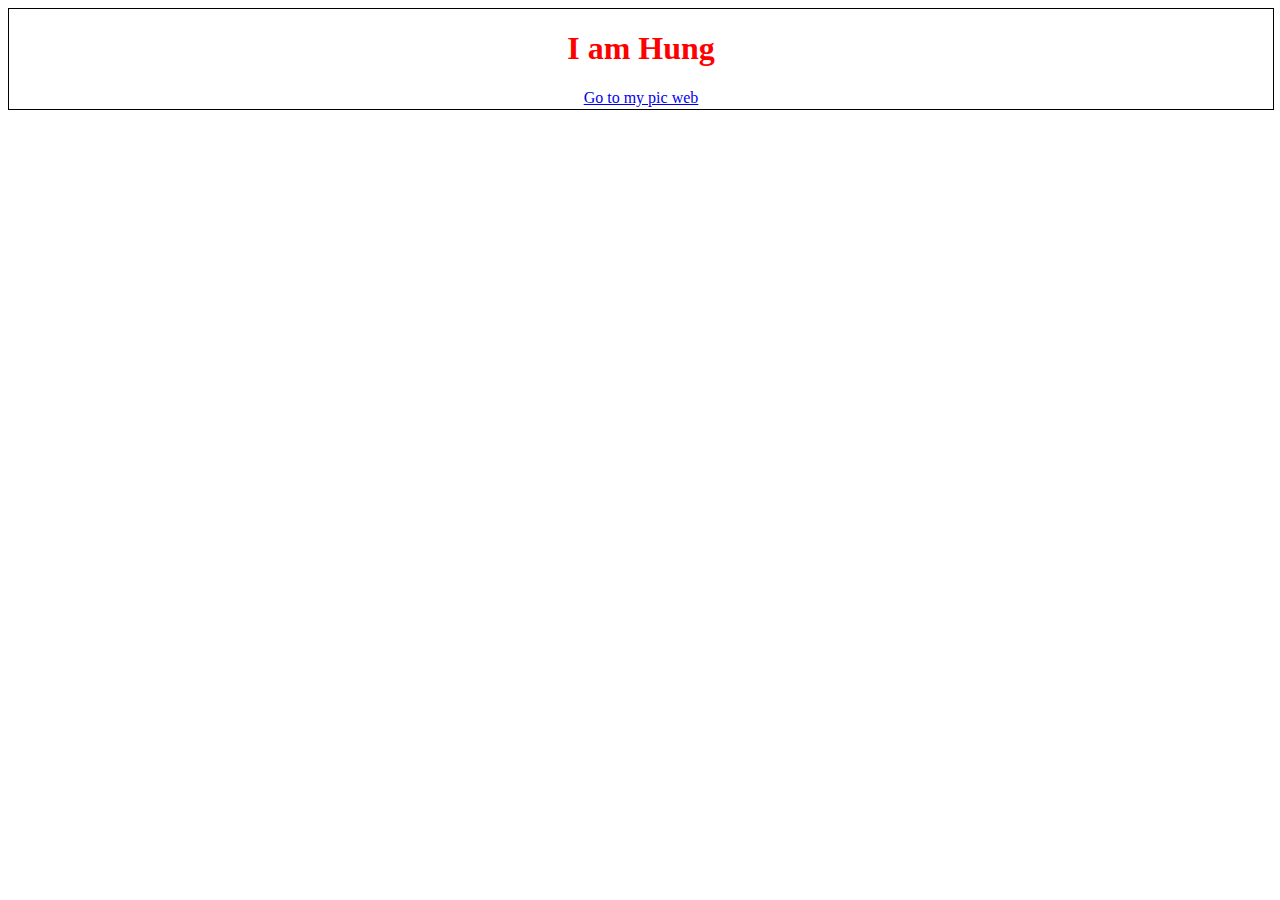
==== index.html @ edc72e8f "Picture" ====
<!DOCTYPE html>
<html lang="en">
<head>
    <meta charset="UTF-8">
    <meta http-equiv="X-UA-Compatible" content="IE=edge">
    <meta name="viewport" content="width=device-width, initial-scale=1.0">
    <title>My web</title>
</head>
<body>
    <div style="width: 100%; height: 100px; border: 1px solid black; text-align: center;">
        <h1 style="color: red">
            <b>I am Hung</b>
        </h1>
        <a href="/list/picture.html">Go to my pic web </a>
    </div>
</body>
</html>
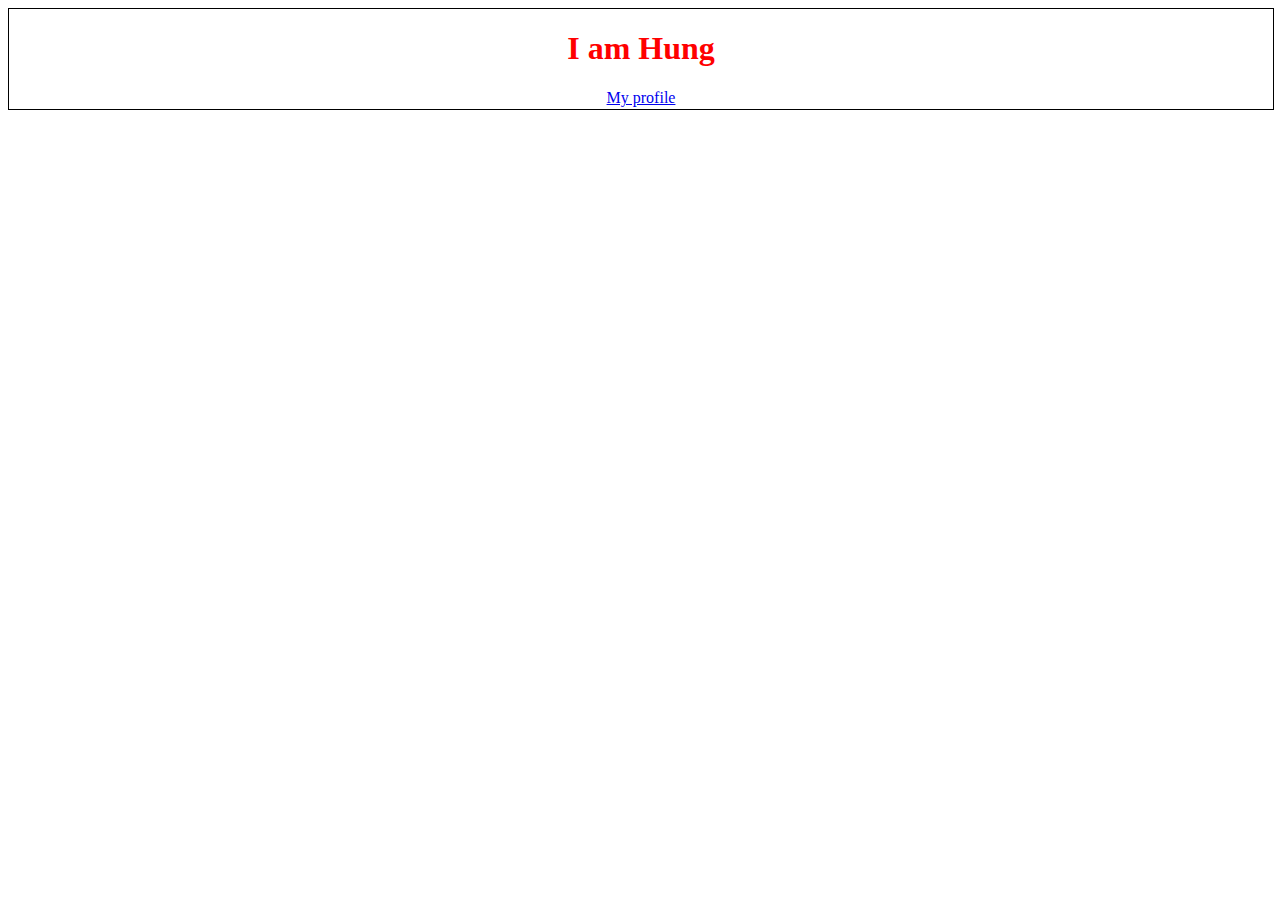
==== commit 97811dfc: "Modified index" ====
--- a/index.html
+++ b/index.html
@@ -11,7 +11,7 @@
         <h1 style="color: red">
             <b>I am Hung</b>
         </h1>
-        <a href="/list/picture.html">Go to my pic web </a>
+        <a href="https://www.facebook.com/profile.php?id=100017551664056">My profile </a>
     </div>
 </body>
 </html>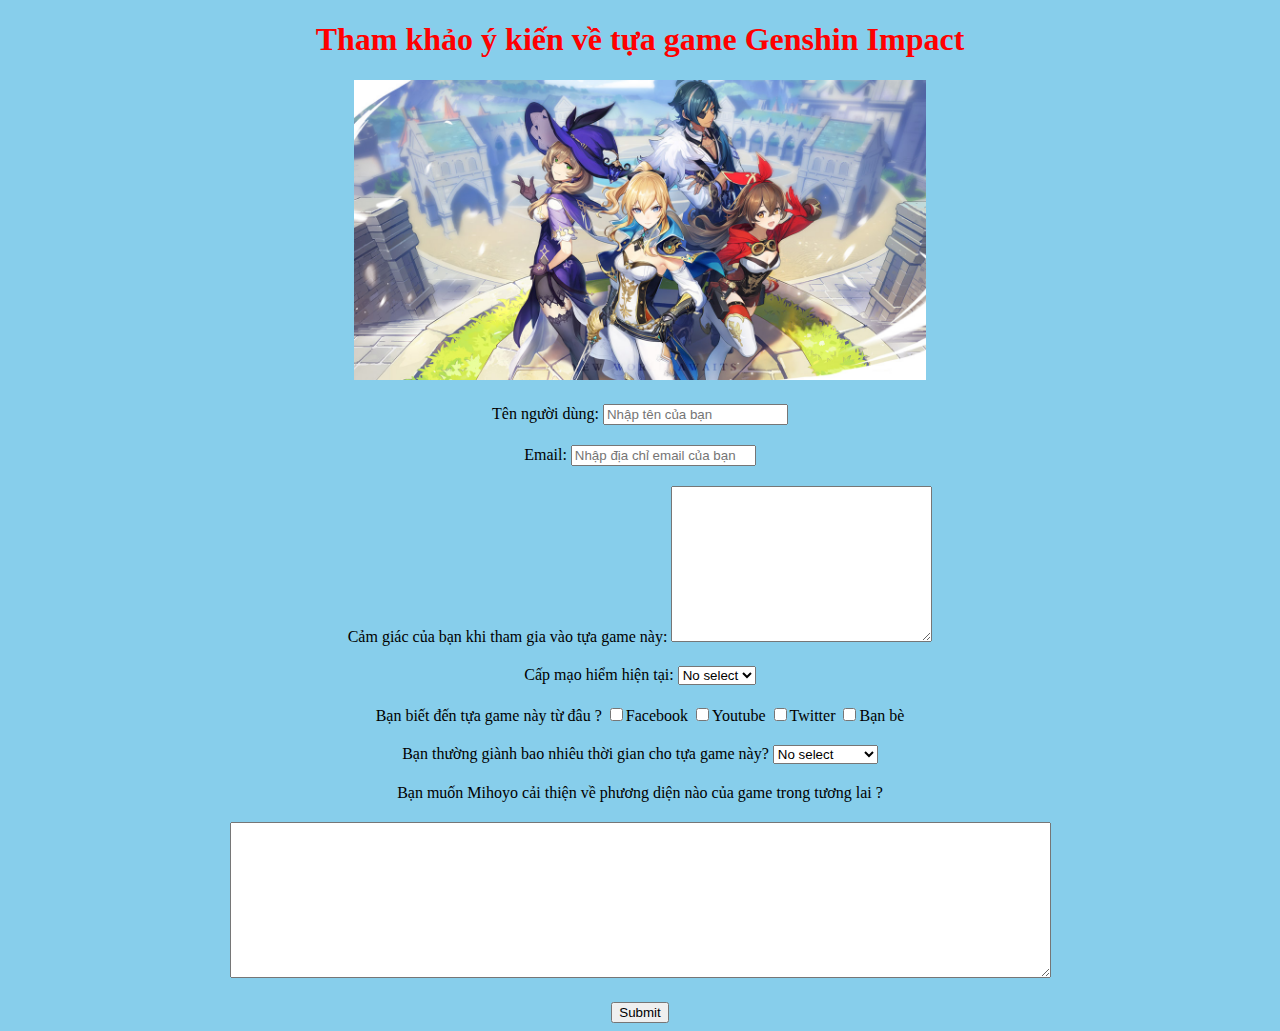
==== commit 8abda7db: "Survey" ====
--- a/index.html
+++ b/index.html
@@ -4,14 +4,74 @@
     <meta charset="UTF-8">
     <meta http-equiv="X-UA-Compatible" content="IE=edge">
     <meta name="viewport" content="width=device-width, initial-scale=1.0">
-    <title>My web</title>
+    <title>Khảo sát người chơi</title>
 </head>
 <body>
-    <div style="width: 100%; height: 100px; border: 1px solid black; text-align: center;">
-        <h1 style="color: red">
-            <b>I am Hung</b>
-        </h1>
-        <a href="https://www.facebook.com/profile.php?id=100017551664056">My profile </a>
-    </div>
+    <form>
+        <div align=center>
+            <h1>Tham khảo ý kiến về tựa game Genshin Impact</h1>
+            <img src="/Picture/GI.jpg" alt="" height="300px">
+            <div class="form-input-info">
+                <label for="Username">Tên người dùng:</label>
+                <input type="text" name="Username" id="" maxlength="35" placeholder="Nhập tên của bạn">
+            </div>
+            <div class="form-input-info">
+                <label for="Email">Email:</label>
+                <input type="email" name="Email" id="" maxlength="35" placeholder="Nhập địa chỉ email của bạn">
+            </div>
+            <div class="form-input-info">
+                <label for="Description">Cảm giác của bạn khi tham gia vào tựa game này:</label>
+                <textarea name="Description" id="" cols="30" rows="10"></textarea>
+            </div>
+            <div class="form-input-info">
+                <label for="Your-choice">Cấp mạo hiểm hiện tại:</label>
+                <select name="Your-choice" id="">
+                    <option value="0" selected="true">No select</option>
+                    <option value="1">0-20</option>
+                    <option value="2">21-40</option>
+                    <option value="3">41-55</option>
+                    <option value="4">55+</option>
+                </select>
+            </div>
+            <div class="form-input-info">
+                <label for="choice">Bạn biết đến tựa game này từ đâu ?</label>
+                <input type="checkbox" name="choice" id="">Facebook
+                <input type="checkbox" name="choice" id="">Youtube
+                <input type="checkbox" name="choice" id="">Twitter
+                <input type="checkbox" name="choice" id="">Bạn bè
+            </div>
+            <div class="form-input-info">
+                <label for="Time">Bạn thường giành bao nhiêu thời gian cho tựa game này?</label>
+                <select name="Time" id="">
+                    <option value="0" selected="true">No select</option>
+                    <option value="1">1-3 tiếng</option>
+                    <option value="2">4-7 tiếng</option>
+                    <option value="3">8 tiếng trở lên</option>
+                </select>
+            </div>
+            <div class="form-input-info">
+                <label for="">Bạn muốn Mihoyo cải thiện về phương diện nào của game trong tương lai ?</label>
+                <div class="form-input-info">
+                    <textarea name="" id="" cols="100" rows="10"></textarea>
+                </div>
+            </div>
+            <div class="form-input-info">
+                <input type="submit" value="Submit">
+            </div>
+        </div>
+    </form>
 </body>
-</html>+</html>
+
+<style>
+    h1{
+        color: red;
+    }
+    body{
+        font-family: 'Times New Roman', Times, serif;
+        background-color: skyblue;
+    }
+    .form-input-info{
+        margin-top: 20px;
+    }
+</style>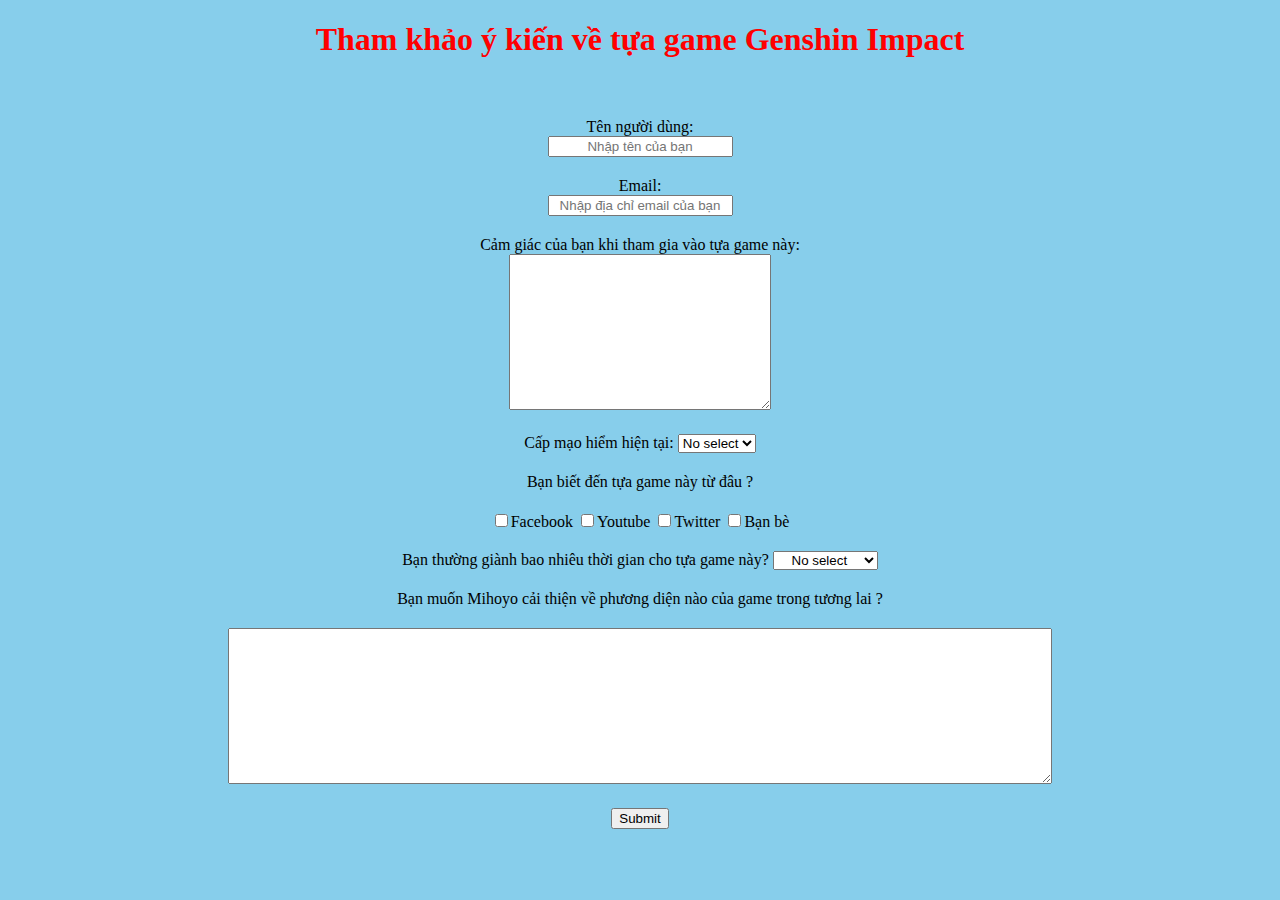
==== commit 94fb1495: "modified" ====
--- a/index.html
+++ b/index.html
@@ -10,17 +10,20 @@
     <form>
         <div align=center>
             <h1>Tham khảo ý kiến về tựa game Genshin Impact</h1>
-            <img src="/Picture/GI.jpg" alt="" height="300px">
+            <img src="https://webstatic-sea.mihoyo.com/hk4e/upload/fb/common.jpg" alt="" height="300px">
             <div class="form-input-info">
                 <label for="Username">Tên người dùng:</label>
+                <br>
                 <input type="text" name="Username" id="" maxlength="35" placeholder="Nhập tên của bạn">
             </div>
             <div class="form-input-info">
                 <label for="Email">Email:</label>
+                <br>
                 <input type="email" name="Email" id="" maxlength="35" placeholder="Nhập địa chỉ email của bạn">
             </div>
             <div class="form-input-info">
                 <label for="Description">Cảm giác của bạn khi tham gia vào tựa game này:</label>
+                <br>
                 <textarea name="Description" id="" cols="30" rows="10"></textarea>
             </div>
             <div class="form-input-info">
@@ -35,10 +38,12 @@
             </div>
             <div class="form-input-info">
                 <label for="choice">Bạn biết đến tựa game này từ đâu ?</label>
-                <input type="checkbox" name="choice" id="">Facebook
-                <input type="checkbox" name="choice" id="">Youtube
-                <input type="checkbox" name="choice" id="">Twitter
-                <input type="checkbox" name="choice" id="">Bạn bè
+                <div class="form-input-info">
+                    <input type="checkbox" name="choice" id="">Facebook
+                    <input type="checkbox" name="choice" id="">Youtube
+                    <input type="checkbox" name="choice" id="">Twitter
+                    <input type="checkbox" name="choice" id="">Bạn bè
+                </div>
             </div>
             <div class="form-input-info">
                 <label for="Time">Bạn thường giành bao nhiêu thời gian cho tựa game này?</label>
@@ -74,4 +79,7 @@
     .form-input-info{
         margin-top: 20px;
     }
+    * {
+        text-align: center;
+    }
 </style>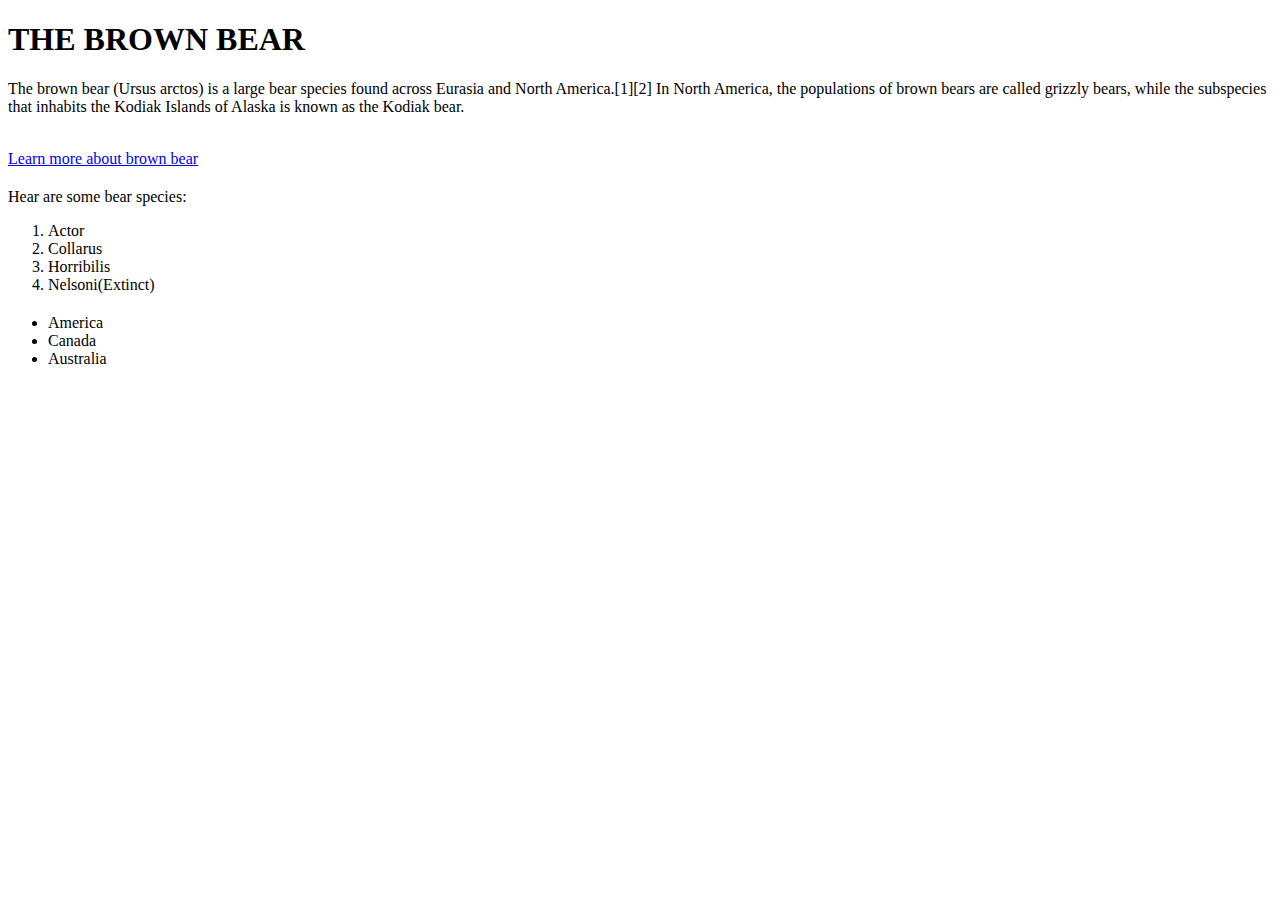
==== commit ee845505: "modified" ====
--- a/index.html
+++ b/index.html
@@ -4,82 +4,38 @@
     <meta charset="UTF-8">
     <meta http-equiv="X-UA-Compatible" content="IE=edge">
     <meta name="viewport" content="width=device-width, initial-scale=1.0">
-    <title>Khảo sát người chơi</title>
+    <title>Web</title>
 </head>
 <body>
-    <form>
-        <div align=center>
-            <h1>Tham khảo ý kiến về tựa game Genshin Impact</h1>
-            <img src="https://webstatic-sea.mihoyo.com/hk4e/upload/fb/common.jpg" alt="" height="300px">
-            <div class="form-input-info">
-                <label for="Username">Tên người dùng:</label>
-                <br>
-                <input type="text" name="Username" id="" maxlength="35" placeholder="Nhập tên của bạn">
-            </div>
-            <div class="form-input-info">
-                <label for="Email">Email:</label>
-                <br>
-                <input type="email" name="Email" id="" maxlength="35" placeholder="Nhập địa chỉ email của bạn">
-            </div>
-            <div class="form-input-info">
-                <label for="Description">Cảm giác của bạn khi tham gia vào tựa game này:</label>
-                <br>
-                <textarea name="Description" id="" cols="30" rows="10"></textarea>
-            </div>
-            <div class="form-input-info">
-                <label for="Your-choice">Cấp mạo hiểm hiện tại:</label>
-                <select name="Your-choice" id="">
-                    <option value="0" selected="true">No select</option>
-                    <option value="1">0-20</option>
-                    <option value="2">21-40</option>
-                    <option value="3">41-55</option>
-                    <option value="4">55+</option>
-                </select>
-            </div>
-            <div class="form-input-info">
-                <label for="choice">Bạn biết đến tựa game này từ đâu ?</label>
-                <div class="form-input-info">
-                    <input type="checkbox" name="choice" id="">Facebook
-                    <input type="checkbox" name="choice" id="">Youtube
-                    <input type="checkbox" name="choice" id="">Twitter
-                    <input type="checkbox" name="choice" id="">Bạn bè
-                </div>
-            </div>
-            <div class="form-input-info">
-                <label for="Time">Bạn thường giành bao nhiêu thời gian cho tựa game này?</label>
-                <select name="Time" id="">
-                    <option value="0" selected="true">No select</option>
-                    <option value="1">1-3 tiếng</option>
-                    <option value="2">4-7 tiếng</option>
-                    <option value="3">8 tiếng trở lên</option>
-                </select>
-            </div>
-            <div class="form-input-info">
-                <label for="">Bạn muốn Mihoyo cải thiện về phương diện nào của game trong tương lai ?</label>
-                <div class="form-input-info">
-                    <textarea name="" id="" cols="100" rows="10"></textarea>
-                </div>
-            </div>
-            <div class="form-input-info">
-                <input type="submit" value="Submit">
-            </div>
-        </div>
-    </form>
+    <div>
+        <h1>THE BROWN BEAR</h1>
+        <p>The brown bear (Ursus arctos) is a large bear species found across Eurasia and North America.[1][2] In North America, the populations of brown bears are called grizzly bears, while the subspecies that inhabits the Kodiak Islands of Alaska is known as the Kodiak bear.</p>
+        <br>
+        <a href="https://en.wikipedia.org/wiki/Brown_bear">Learn more about brown bear</a>
+    </div>
+    <div class="input">
+        Hear are some bear species:
+        <ol type="1">
+            <li>Actor</li>
+            <li>Collarus</li>
+            <li>Horribilis</li>
+            <li>Nelsoni(Extinct)</li>
+        </ol>
+    </div>
+    <div class="input">
+        <ul>
+            <li>America</li>
+            <li>Canada</li>
+            <li>Australia</li>
+        </ul>
+    </div>
+    <br><br>
+    <img src="https://upload.wikimedia.org/wikipedia/commons/thumb/7/71/2010-kodiak-bear-1.jpg/1200px-2010-kodiak-bear-1.jpg" alt="" height="400px">
 </body>
 </html>
 
 <style>
-    h1{
-        color: red;
-    }
-    body{
-        font-family: 'Times New Roman', Times, serif;
-        background-color: skyblue;
-    }
-    .form-input-info{
+    .input{
         margin-top: 20px;
     }
-    * {
-        text-align: center;
-    }
 </style>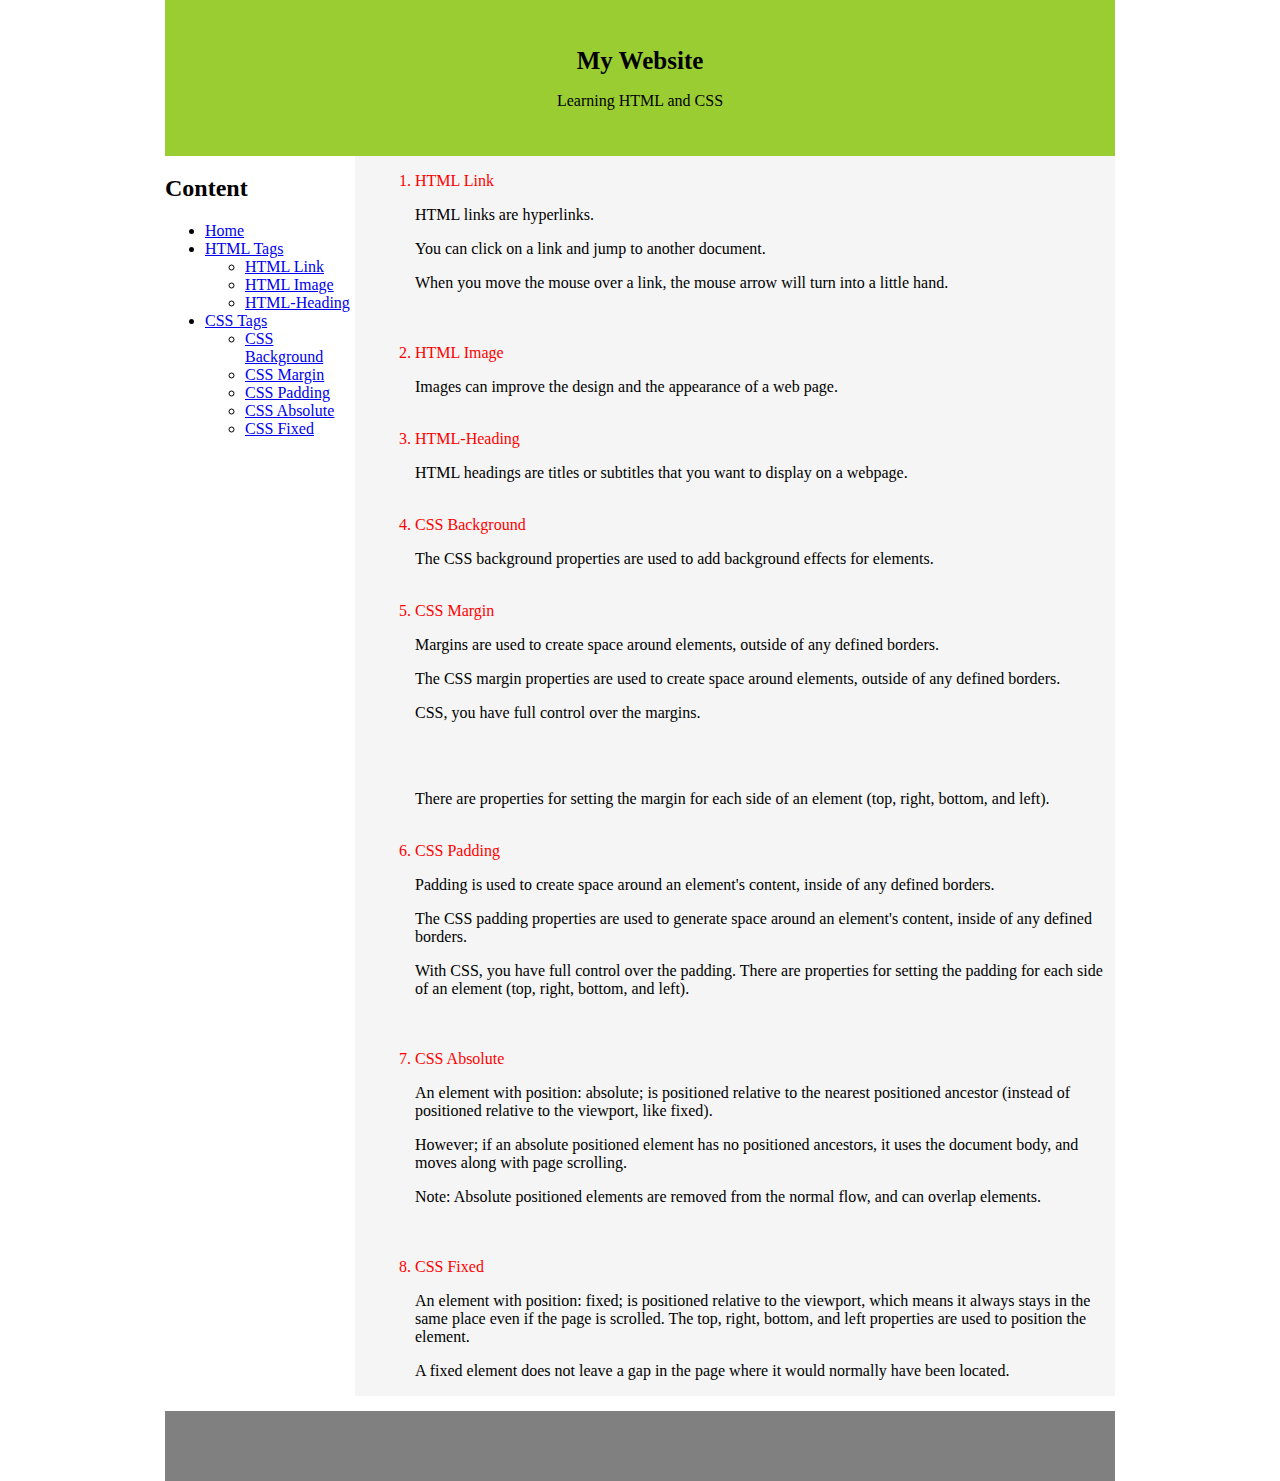
==== commit 3ef2d763: "modified" ====
--- a/index.html
+++ b/index.html
@@ -4,38 +4,107 @@
     <meta charset="UTF-8">
     <meta http-equiv="X-UA-Compatible" content="IE=edge">
     <meta name="viewport" content="width=device-width, initial-scale=1.0">
+    <link rel="stylesheet" href="styleLayout.css">
     <title>Web</title>
 </head>
-<body>
-    <div>
-        <h1>THE BROWN BEAR</h1>
-        <p>The brown bear (Ursus arctos) is a large bear species found across Eurasia and North America.[1][2] In North America, the populations of brown bears are called grizzly bears, while the subspecies that inhabits the Kodiak Islands of Alaska is known as the Kodiak bear.</p>
-        <br>
-        <a href="https://en.wikipedia.org/wiki/Brown_bear">Learn more about brown bear</a>
+<body >
+    <div class="wrap">
+        <div class="header">
+            <h1>My Website</h1>
+            <p>Learning HTML and CSS</p>
+        </div>
+        <div class="row">            
+            <div class="sidebar">
+                <h2>Content</h2>
+                <ul>
+                    <li>
+                        <a href="#">Home</a>
+                    </li>
+                    <li>
+                        <a href="#">HTML Tags</a>
+                        <ul>
+                            <li>
+                                <a href="#link">HTML Link</a>
+                            </li>
+                            <li>
+                                <a href="#img">HTML Image</a>
+                            </li>
+                            <li>
+                                <a href="#heading">HTML-Heading</a>
+                            </li>
+                        </ul>
+                    </li>
+                    <li>
+                        <a href="#">CSS Tags</a>
+                        <ul>
+                            <li>
+                                <a href="#back">CSS Background</a>
+                            </li>
+                            <li>
+                                <a href="#margin">CSS Margin</a>
+                            </li>
+                            <li>
+                                <a href="#padding">CSS Padding</a>
+                            </li>
+                            <li>
+                                <a href="#abs">CSS Absolute</a>
+                            </li>
+                            <li>
+                                <a href="#Fixed">CSS Fixed</a>
+                            </li>
+                        </ul>
+                    </li>
+                </ul>
+            </div>
+            <div class="content">
+                <ol type="1">
+                    <li id="link">HTML Link</li>
+                    <p> HTML links are hyperlinks.</p>
+                    <p> You can click on a link and jump to another document.</p>
+                    <p> When you move the mouse over a link, the mouse arrow will turn into a little hand.</p>
+                    <br><br>
+                    <li id="img">HTML Image</li>
+                    <p>Images can improve the design and the appearance of a web page.</p>
+                    <br>
+                    <li id="heading">HTML-Heading</li>
+                    <p>HTML headings are titles or subtitles that you want to display on a webpage.</p>
+                    <br>
+                    <li id="back">CSS Background</li>
+                    <p>The CSS background properties are used to add background effects for elements.</p>
+                    <br>
+                    <li id="margin">CSS Margin</li>
+                    <p>Margins are used to create space around elements, outside of any defined borders.</p>
+                    <p>The CSS margin properties are used to create space around elements, outside of any defined borders.</p> 
+                    <p>CSS, you have full control over the margins.</p>
+                    <br><br>
+                    <p> There are properties for setting the margin for each side of an element (top, right, bottom, and left).</p>
+                    <br>
+                    <li id="padding">CSS Padding</li>
+                    <p>Padding is used to create space around an element's content, inside of any defined borders.</p>
+                    <p>The CSS padding properties are used to generate space around an element's content, inside of any defined borders.</p>                     
+                    <p>With CSS, you have full control over the padding. There are properties for setting the padding for each side of an element (top, right, bottom, and left).</p>                    </p>
+                    <br><br>
+                    <li id="abs">CSS Absolute</li>
+                    <p>An element with position: absolute; is positioned relative to the nearest positioned ancestor (instead of positioned relative to the viewport, like fixed).</p>
+                    <p>However; if an absolute positioned element has no positioned ancestors, it uses the document body, and moves along with page scrolling.</p>
+                    <p>Note: Absolute positioned elements are removed from the normal flow, and can overlap elements.</p>
+                    <br><br>
+                    <li id="Fixed">CSS Fixed</li>
+                    <p>An element with position: fixed; is positioned relative to the viewport, which means it always stays in the same place even if the page is scrolled. The top, right, bottom, and left properties are used to position the element.</p>
+                    <p>A fixed element does not leave a gap in the page where it would normally have been located.</p>
+                </ol>
+            </div>
+        </div>
+        <div class="clear">
+
+        </div>
+        <div class="footer">
+        
+        </div>
     </div>
-    <div class="input">
-        Hear are some bear species:
-        <ol type="1">
-            <li>Actor</li>
-            <li>Collarus</li>
-            <li>Horribilis</li>
-            <li>Nelsoni(Extinct)</li>
-        </ol>
-    </div>
-    <div class="input">
-        <ul>
-            <li>America</li>
-            <li>Canada</li>
-            <li>Australia</li>
-        </ul>
-    </div>
-    <br><br>
-    <img src="https://upload.wikimedia.org/wikipedia/commons/thumb/7/71/2010-kodiak-bear-1.jpg/1200px-2010-kodiak-bear-1.jpg" alt="" height="400px">
 </body>
 </html>
 
 <style>
-    .input{
-        margin-top: 20px;
-    }
+    
 </style>--- a/styleLayout.css
+++ b/styleLayout.css
@@ -0,0 +1,63 @@
+*{
+    box-sizing: border-box;
+}
+body{
+    margin: 0;
+    padding: 0;
+    background-color: white;
+}
+.wrap{
+    width: 950px;
+    margin: 0 auto;
+}
+.header {
+    padding: 30px;
+    text-align: center;
+    background: yellowgreen;
+    position: sticky;
+    top: 0;
+    position: -webkit-sticky;
+  }
+.header h1 {
+    font-size: 25px;
+  }
+.clear{
+    clear: both;
+}
+.footer{
+    margin-top: 15px;
+    height: 70px;
+    background-color: gray;
+    text-align: center;
+}
+.sidebar{
+    /* height: 750px; */
+    text-align: left;
+    width: 20%;
+    float: left;
+}   
+.content{
+    /* height: 2000px; */
+    width: 80%;
+    float: right;
+    padding-left: 20px;
+    background-color: #f5f5f5;
+}
+.row::after{
+    content: "";
+    display: table;
+    clear: both;
+}
+@media screen and (max-width: 800px) {
+    .sidebar, .content{
+        width: 100%;
+        padding: 0;
+    }
+}
+
+:root{
+    --text-align: red;
+}
+.content li{
+    color: var(--text-align);
+}